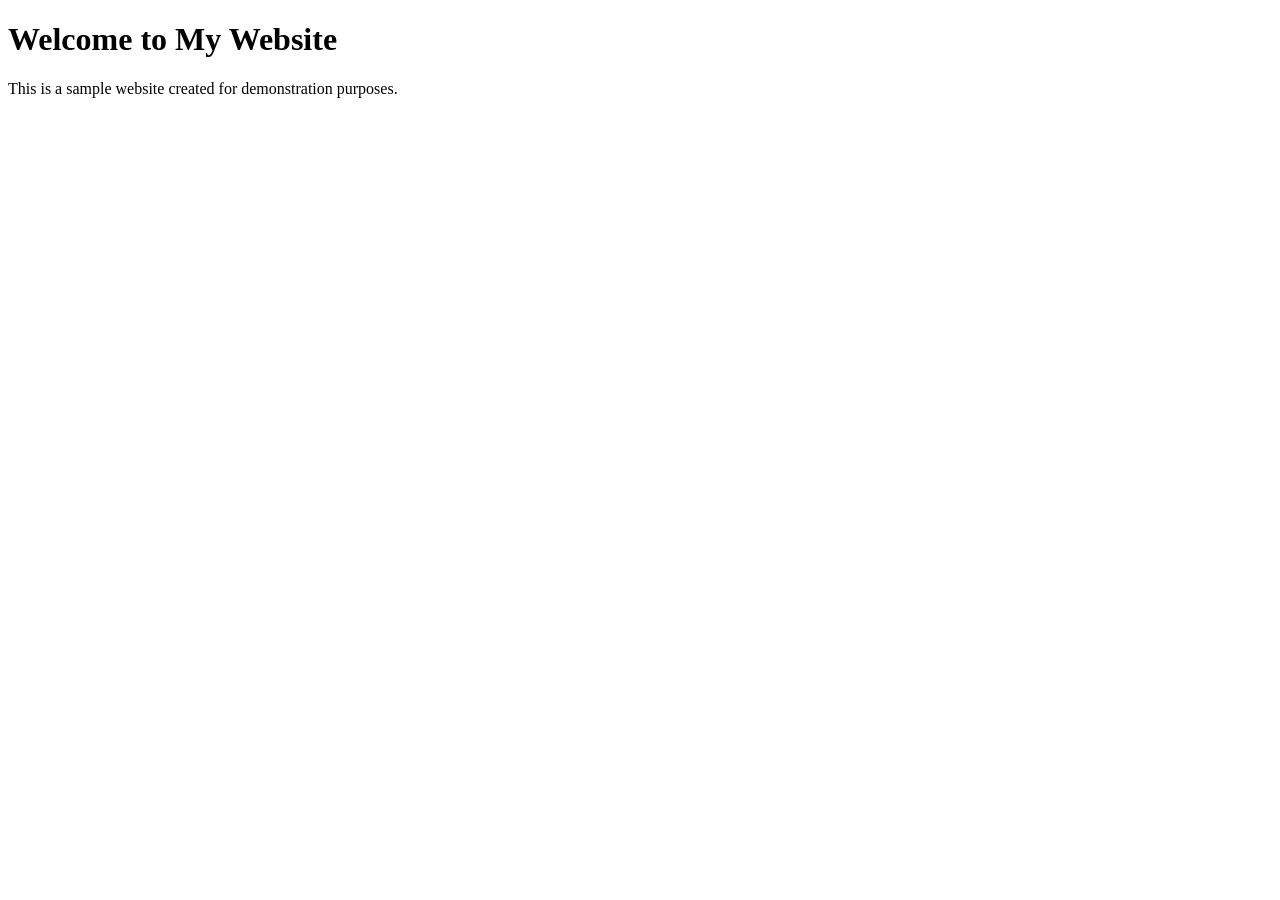
==== index.html @ 672b26d4 "create files" ====
<!DOCTYPE html>
<html lang="en">

<head>
    <meta charset="UTF-8">
    <meta http-equiv="X-UA-Compatible" content="IE=edge">
    <title>My Website</title>
</head>

<body>
    <h1>Welcome to My Website</h1>
    <p>This is a sample website created for demonstration purposes.</p>
</body>

</html>
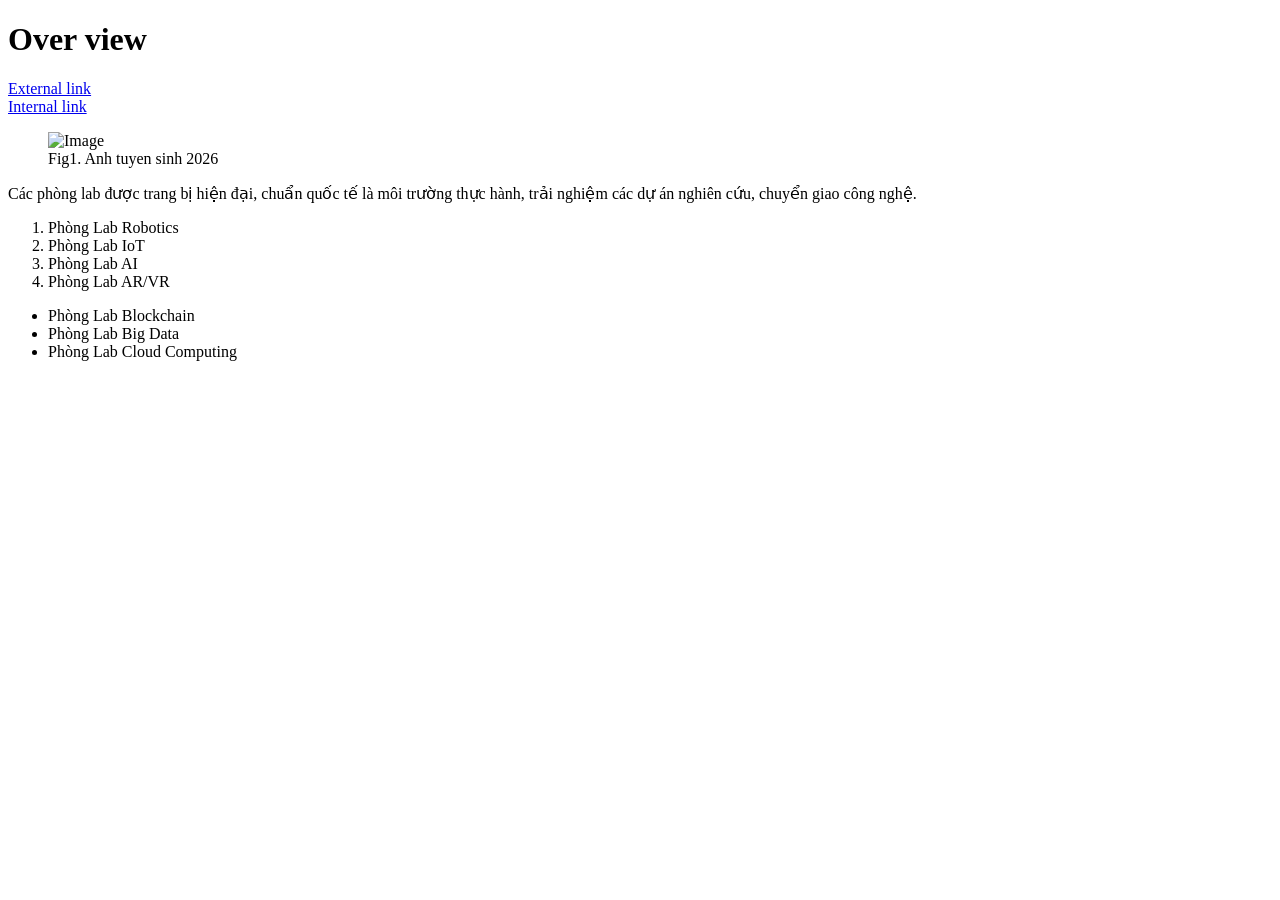
==== commit 8096f85d: "Complate labs from week 2" ====
--- a/index.html
+++ b/index.html
@@ -1,15 +1,39 @@
-<!DOCTYPE html>
+<!doctype html>
 <html lang="en">
+  <head>
+    <meta charset="UTF-8" />
+    <meta name="viewport" content="width=device-width, initial-scale=1.0" />
+    <title>Document</title>
+  </head>
 
-<head>
-    <meta charset="UTF-8">
-    <meta http-equiv="X-UA-Compatible" content="IE=edge">
-    <title>My Website</title>
-</head>
+  <body>
+    <h1>Over view</h1>
+    <a href="https://fda.neu.edu.vn" target="_blank">External link</a>
+    <br>
+    <a href="#Features">Internal link</a>
 
-<body>
-    <h1>Welcome to My Website</h1>
-    <p>This is a sample website created for demonstration purposes.</p>
-</body>
+    <figure>
+      <img src="https://fda.neu.edu.vn/wp-content/uploads/2025/03/z6365868680251_62b53bff3bd9017ce9872c3e9ded0573-1-e1741016864539.jpg" 
+        alt="Image" 
+        width="300px"/>
 
+      <figcaption>Fig1. Anh tuyen sinh 2026</figcaption>
+    </figure>
+
+    <p> Các phòng lab được trang bị hiện đại, chuẩn quốc tế là môi trường thực hành, trải nghiệm các dự án nghiên cứu, chuyển giao công nghệ.</p>
+
+    <ol>
+      <li>Phòng Lab Robotics</li>
+      <li>Phòng Lab IoT</li>
+      <li>Phòng Lab AI</li>
+      <li>Phòng Lab AR/VR</li>
+    </ol>
+
+    <ul>
+      <li>Phòng Lab Blockchain</li>
+      <li>Phòng Lab Big Data</li>
+      <li>Phòng Lab Cloud Computing</li>
+    </ul>
+
+  </body>
 </html>
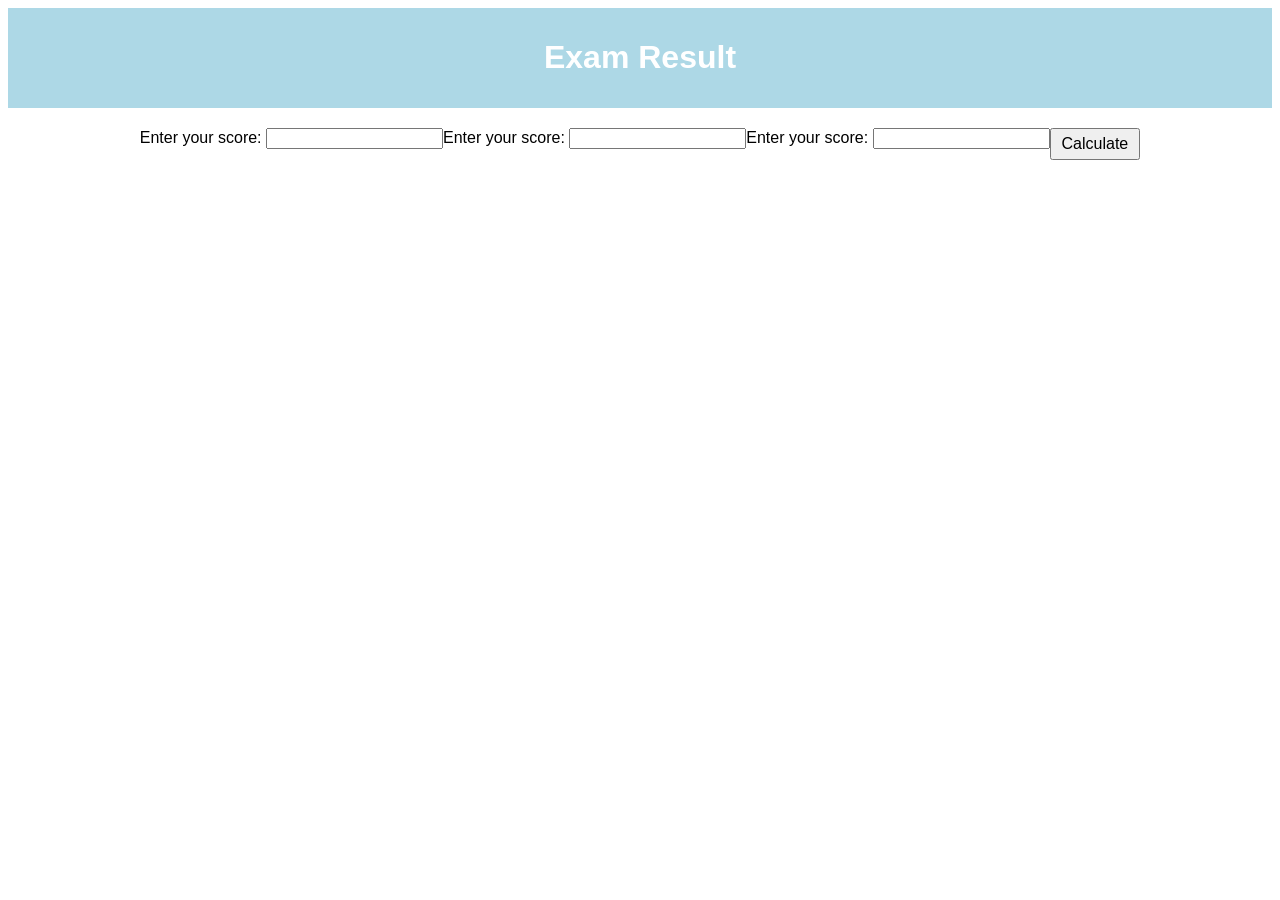
==== commit 9f5aeaf6: "BTVN week 5" ====
--- a/index.html
+++ b/index.html
@@ -4,36 +4,33 @@
     <meta charset="UTF-8" />
     <meta name="viewport" content="width=device-width, initial-scale=1.0" />
     <title>Document</title>
+    <link rel="stylesheet" href="style.css" />
+    <script src="app.js" defer></script>
   </head>
 
   <body>
-    <h1>Over view</h1>
-    <a href="https://fda.neu.edu.vn" target="_blank">External link</a>
-    <br>
-    <a href="#Features">Internal link</a>
+    <header>
+      <h1> Exam Result </h1>
+    </header>
+    <main>
+      <form action="" id="score-form">
+        <div class="score">
+          <label for="mon1">Enter your score:</label>
+          <input type="number" id="mon1" name="mon1" />
+        </div>
 
-    <figure>
-      <img src="https://fda.neu.edu.vn/wp-content/uploads/2025/03/z6365868680251_62b53bff3bd9017ce9872c3e9ded0573-1-e1741016864539.jpg" 
-        alt="Image" 
-        width="300px"/>
+        <div class="score">
+          <label for="mon2">Enter your score:</label>
+          <input type="number" id="mon2" name="mon2" />
+        </div>
 
-      <figcaption>Fig1. Anh tuyen sinh 2026</figcaption>
-    </figure>
+        <div class="score">
+          <label for="mon3">Enter your score:</label>
+          <input type="number" id="mon3" name="mon3" />
+        </div>
 
-    <p> Các phòng lab được trang bị hiện đại, chuẩn quốc tế là môi trường thực hành, trải nghiệm các dự án nghiên cứu, chuyển giao công nghệ.</p>
-
-    <ol>
-      <li>Phòng Lab Robotics</li>
-      <li>Phòng Lab IoT</li>
-      <li>Phòng Lab AI</li>
-      <li>Phòng Lab AR/VR</li>
-    </ol>
-
-    <ul>
-      <li>Phòng Lab Blockchain</li>
-      <li>Phòng Lab Big Data</li>
-      <li>Phòng Lab Cloud Computing</li>
-    </ul>
-
+        <button type="submit"> Calculate </button>
+      </form>
+    </main>
   </body>
 </html>
--- a/style.css
+++ b/style.css
@@ -0,0 +1,23 @@
+body {
+    font-family: "Arial", sans-serif;
+}
+
+header {
+    background-color: lightblue;
+    margin-bottom: 20px;
+    padding: 10px;
+    text-align: center;
+    color: white;
+}
+
+#score-form {
+    display: flex;
+    justify-content: center;
+    margin-bottom: 20px;
+}
+
+#score-form button {
+    padding: 5px 10px;
+    font-size: 16px;
+    cursor: pointer;
+}
